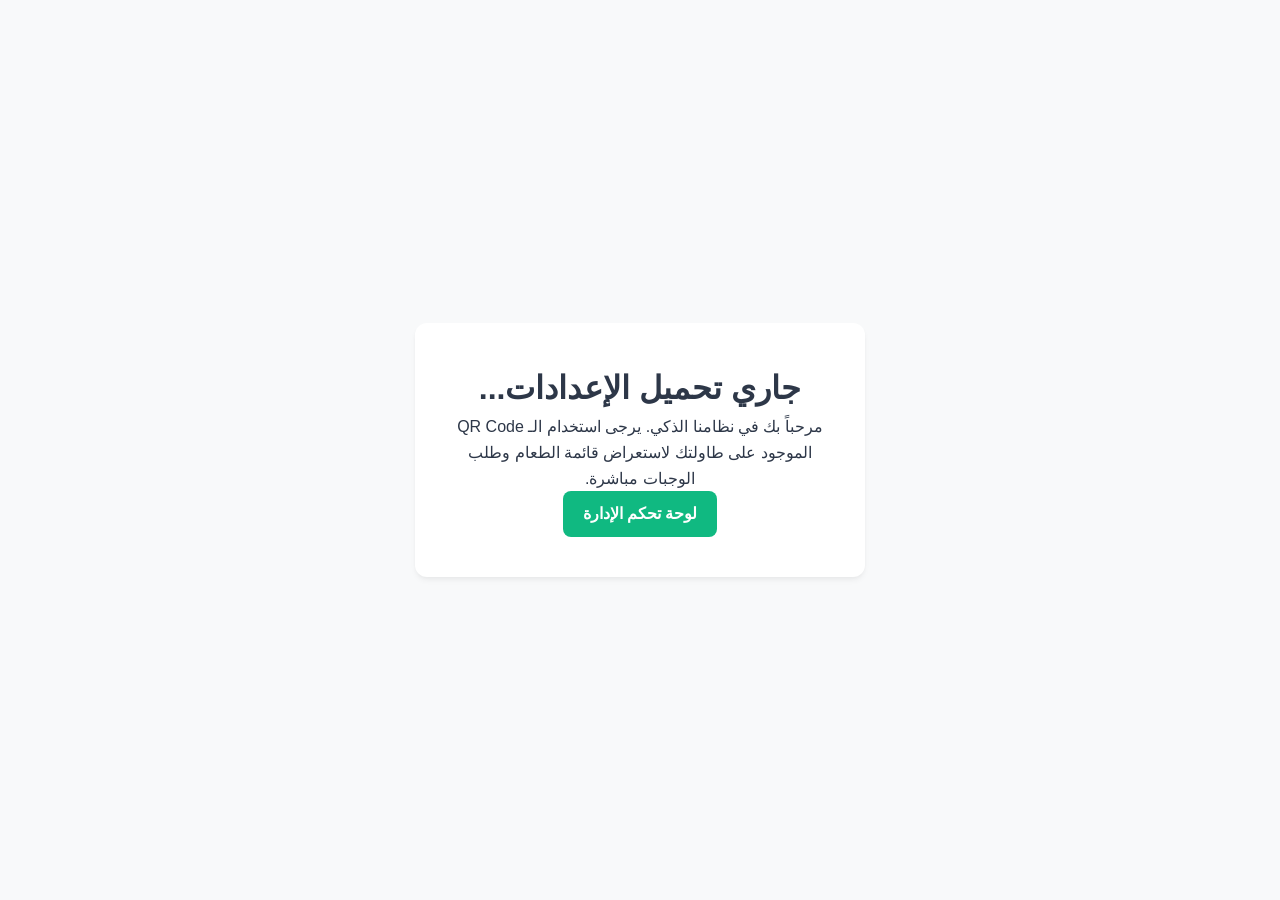
==== index.html @ 6d7bbae3 "Initial commit - Complete Restaurant Management System" ====
<!DOCTYPE html>
<html lang="ar" dir="rtl">
<head>
    <meta charset="UTF-8">
    <meta name="viewport" content="width=device-width, initial-scale=1.0">
    <title>نظام إدارة المطعم الذكي</title>
    <link rel="stylesheet" href="style.css">
</head>
<body class="welcome-body">
    <div class="welcome-container">
        <div class="logo-box">
            <h1 id="welcome-title">جاري تحميل الإعدادات...</h1>
        </div>
        <p class="welcome-text">مرحباً بك في نظامنا الذكي. يرجى استخدام الـ QR Code الموجود على طاولتك لاستعراض قائمة الطعام وطلب الوجبات مباشرة.</p>
        <div class="control-links">
            <a href="login.html" class="btn btn-primary">لوحة تحكم الإدارة</a>
        </div>
    </div>

    <script type="module">
        import { supabase } from '.config.js';
        async function loadBrand() {
            const { data, error } = await supabase.from('restaurant_settings').select('restaurant_name').single();
            if (data) {
                document.getElementById('welcome-title').textContent = data.restaurant_name;
                document.title = data.restaurant_name;
            }
        }
        loadBrand();
    </script>
</body>
</html>
---- style.css ----
/* =========================================================================
   1. المتغيرات والسمات الأساسية (CSS Variables & Themes)
   ========================================================================= */
:root {
    --bg-primary: #f8f9fa;
    --bg-surface: #ffffff;
    --text-primary: #2d3748;
    --text-muted: #718096;
    --color-primary: #10b981; /* الأخضر المميز لـ Viridia */
    --color-primary-hover: #059669;
    --color-danger: #ef4444;
    --color-warning: #f59e0b;
    --color-info: #3b82f6;
    --border-color: #e2e8f0;
    --radius-md: 8px;
    --radius-lg: 12px;
    --shadow: 0 4px 6px -1px rgba(0,0,0,0.05), 0 2px 4px -1px rgba(0,0,0,0.03);
    --transition: all 0.3s ease;
}

[data-theme="dark"] {
    --bg-primary: #1a202c;
    --bg-surface: #2d3748;
    --text-primary: #f7fafc;
    --text-muted: #a0aec0;
    --border-color: #4a5568;
    --shadow: 0 4px 6px -1px rgba(0,0,0,0.3);
}

/* =========================================================================
   2. التنسيقات العامة وعناصر الإدخال (Global CSS & Reset)
   ========================================================================= */
* {
    box-sizing: border-box;
    margin: 0;
    padding: 0;
    font-family: 'Segoe UI', Tahoma, Geneva, Verdana, sans-serif;
}

body {
    background-color: var(--bg-primary);
    color: var(--text-primary);
    transition: var(--transition);
    line-height: 1.6;
}

.hidden {
    display: none !important;
}

/* الأزرار الاحترافية */
.btn {
    display: inline-flex;
    align-items: center;
    justify-content: center;
    padding: 10px 20px;
    font-size: 1rem;
    font-weight: 600;
    border-radius: var(--radius-md);
    border: none;
    cursor: pointer;
    transition: var(--transition);
    text-decoration: none;
}

.btn-primary {
    background-color: var(--color-primary);
    color: #ffffff;
}

.btn-primary:hover {
    background-color: var(--color-primary-hover);
}

.btn-block {
    width: 100%;
}

/* حقول الإدخال */
.form-group {
    margin-bottom: 20px;
}

.form-group label {
    display: block;
    margin-bottom: 8px;
    font-weight: 500;
}

.form-group input, .form-group select, .form-group textarea {
    width: 100%;
    padding: 12px;
    border: 1px solid var(--border-color);
    border-radius: var(--radius-md);
    background-color: var(--bg-surface);
    color: var(--text-primary);
    outline: none;
    transition: var(--transition);
}

.form-group input:focus {
    border-color: var(--color-primary);
    box-shadow: 0 0 0 3px rgba(16, 185, 129, 0.2);
}

/* التنبيهات */
.alert {
    padding: 12px;
    border-radius: var(--radius-md);
    margin-top: 15px;
    font-size: 0.9rem;
}

.alert-danger {
    background-color: rgba(239, 68, 68, 0.1);
    color: var(--color-danger);
    border: 1px solid var(--color-danger);
}

/* =========================================================================
   3. تنسيق صفحات الـ Welcome والـ Auth
   ========================================================================= */
.welcome-body, .auth-body {
    display: flex;
    align-items: center;
    justify-content: center;
    min-height: 100vh;
    padding: 20px;
}

.welcome-container, .login-card {
    background-color: var(--bg-surface);
    padding: 40px;
    border-radius: var(--radius-lg);
    box-shadow: var(--shadow);
    max-width: 450px;
    width: 100%;
    text-align: center;
}

.subtitle {
    color: var(--text-muted);
    margin-bottom: 30px;
    font-size: 0.95rem;
}
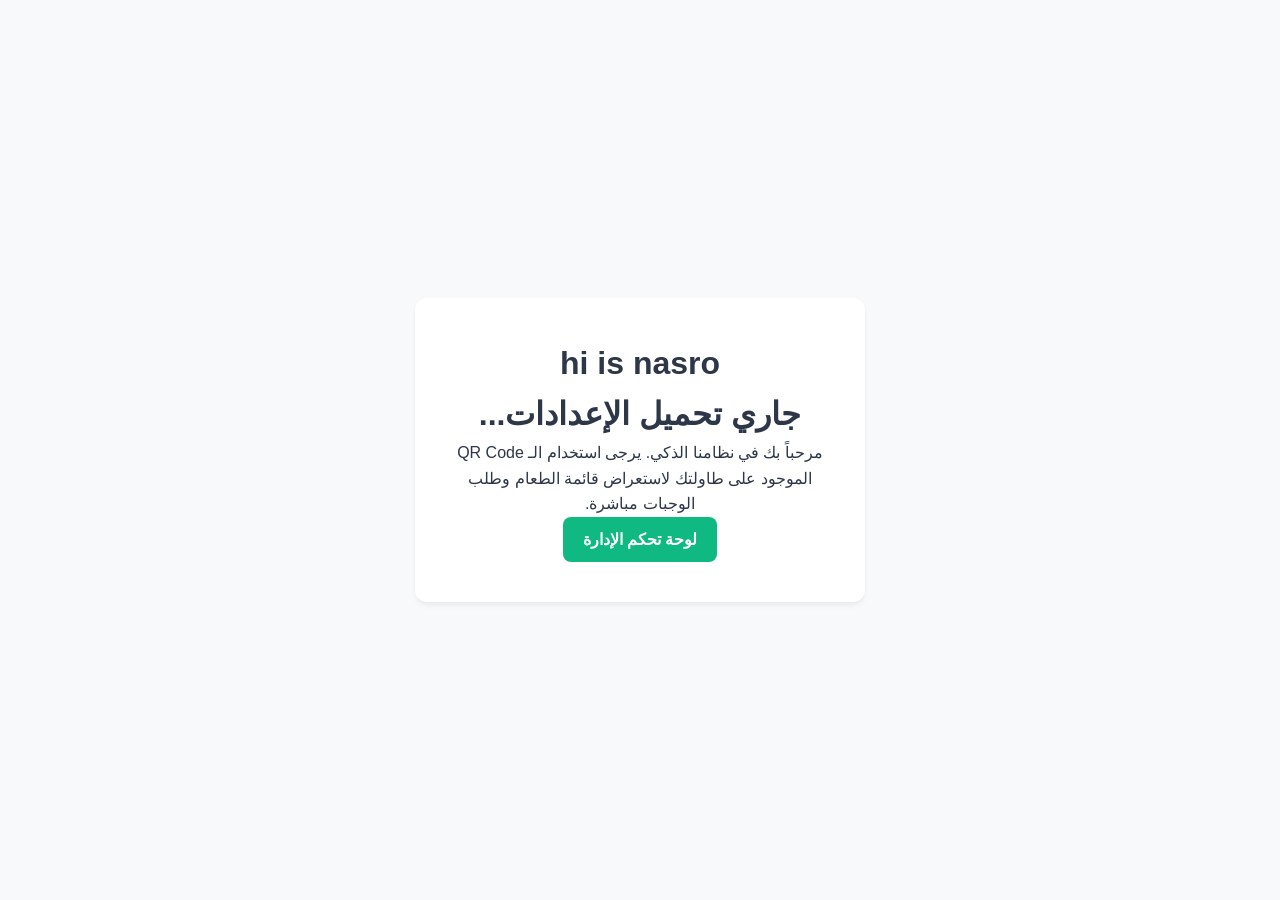
==== commit c8e92307: "add new comment" ====
--- a/index.html
+++ b/index.html
@@ -7,7 +7,7 @@
     <link rel="stylesheet" href="style.css">
 </head>
 <body class="welcome-body">
-    <div class="welcome-container">
+    <div class="welcome-container"><h1>hi is nasro</h1>
         <div class="logo-box">
             <h1 id="welcome-title">جاري تحميل الإعدادات...</h1>
         </div>
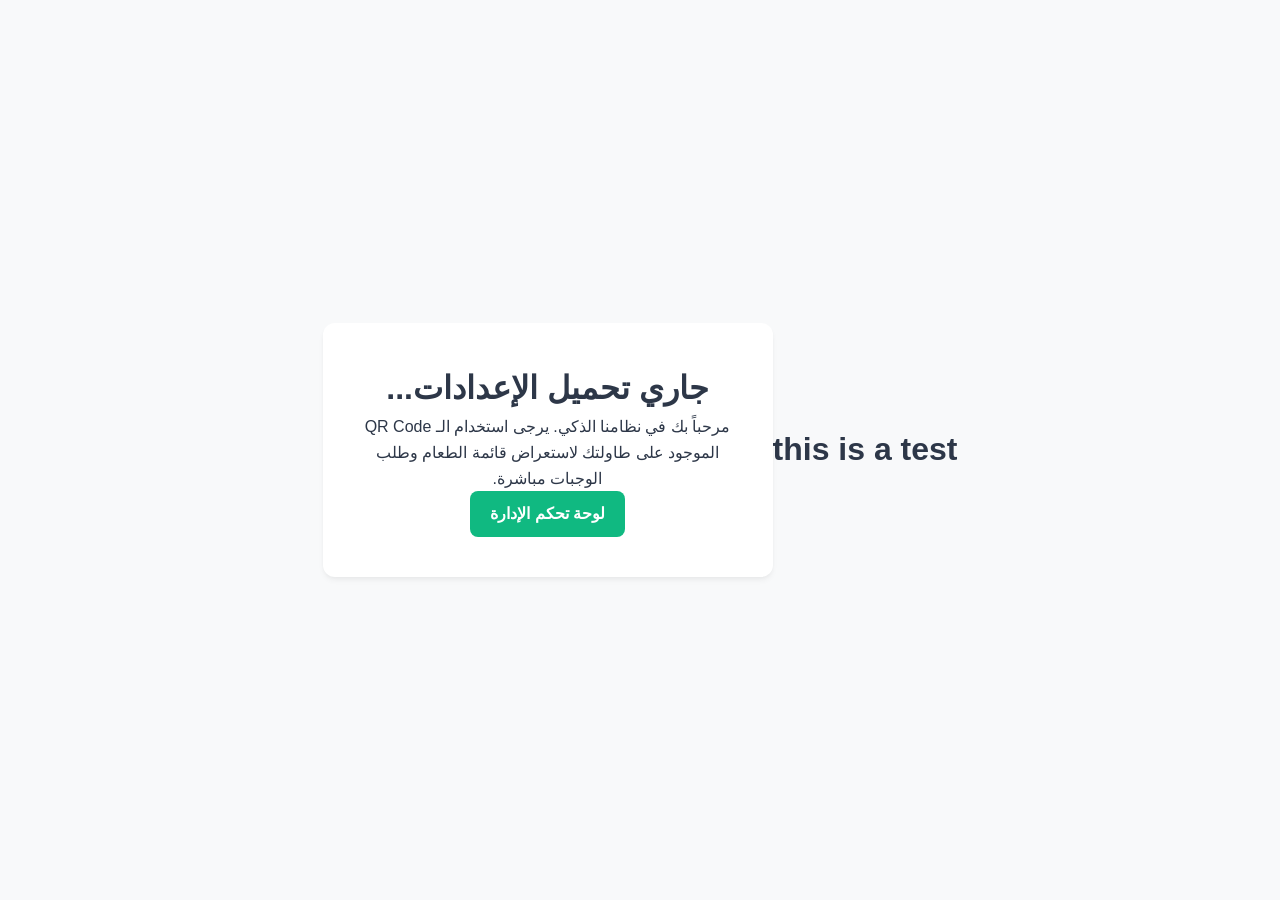
==== commit df62044e: "simple" ====
--- a/index.html
+++ b/index.html
@@ -7,7 +7,8 @@
     <link rel="stylesheet" href="style.css">
 </head>
 <body class="welcome-body">
-    <div class="welcome-container"><h1>hi is nasro</h1>
+    <h1>this is a test</h1>
+    <div class="welcome-container">
         <div class="logo-box">
             <h1 id="welcome-title">جاري تحميل الإعدادات...</h1>
         </div>
